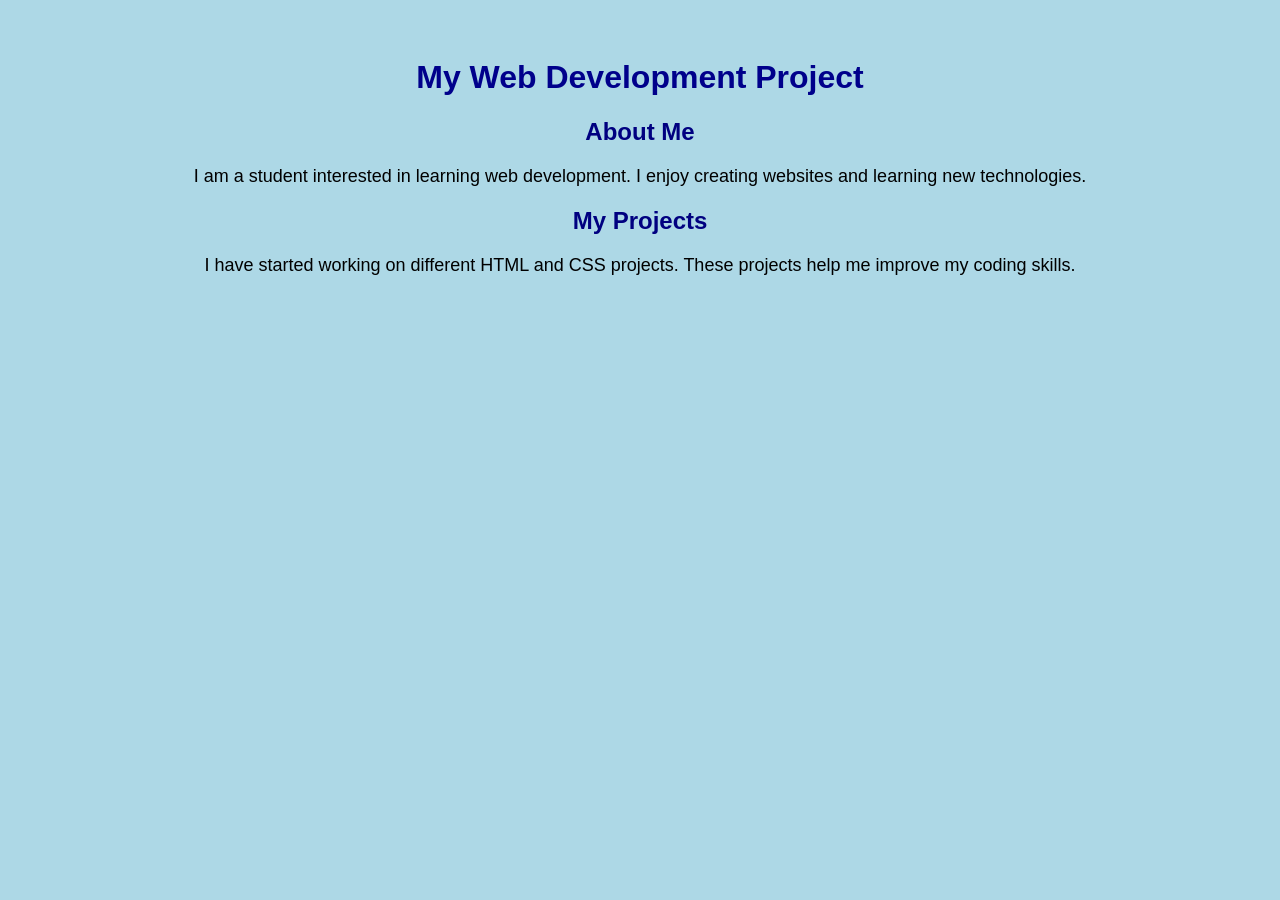
==== p3/index.html @ ae814299 "Initial commit" ====
<!DOCTYPE html>
<html>
<head>
    <title>My Projects</title>
    <link rel="stylesheet" href="style.css">
</head>
<body>

    <h1>My Web Development Project</h1>

    <h2>About Me</h2>
    <p>I am a student interested in learning web development.
    I enjoy creating websites and learning new technologies.</p>

    <h2>My Projects</h2>
    <p>I have started working on different HTML and CSS projects.
    These projects help me improve my coding skills.</p>

</body>
</html>
---- p3/style.css ----
body {
    font-family: Arial, sans-serif;
    background-color: lightblue;
    text-align: center;
    padding: 30px;
}

h1 {
    color: darkblue;
}

h2 {
    color: navy;
}

p {
    font-size: 18px;
    color: black;
}
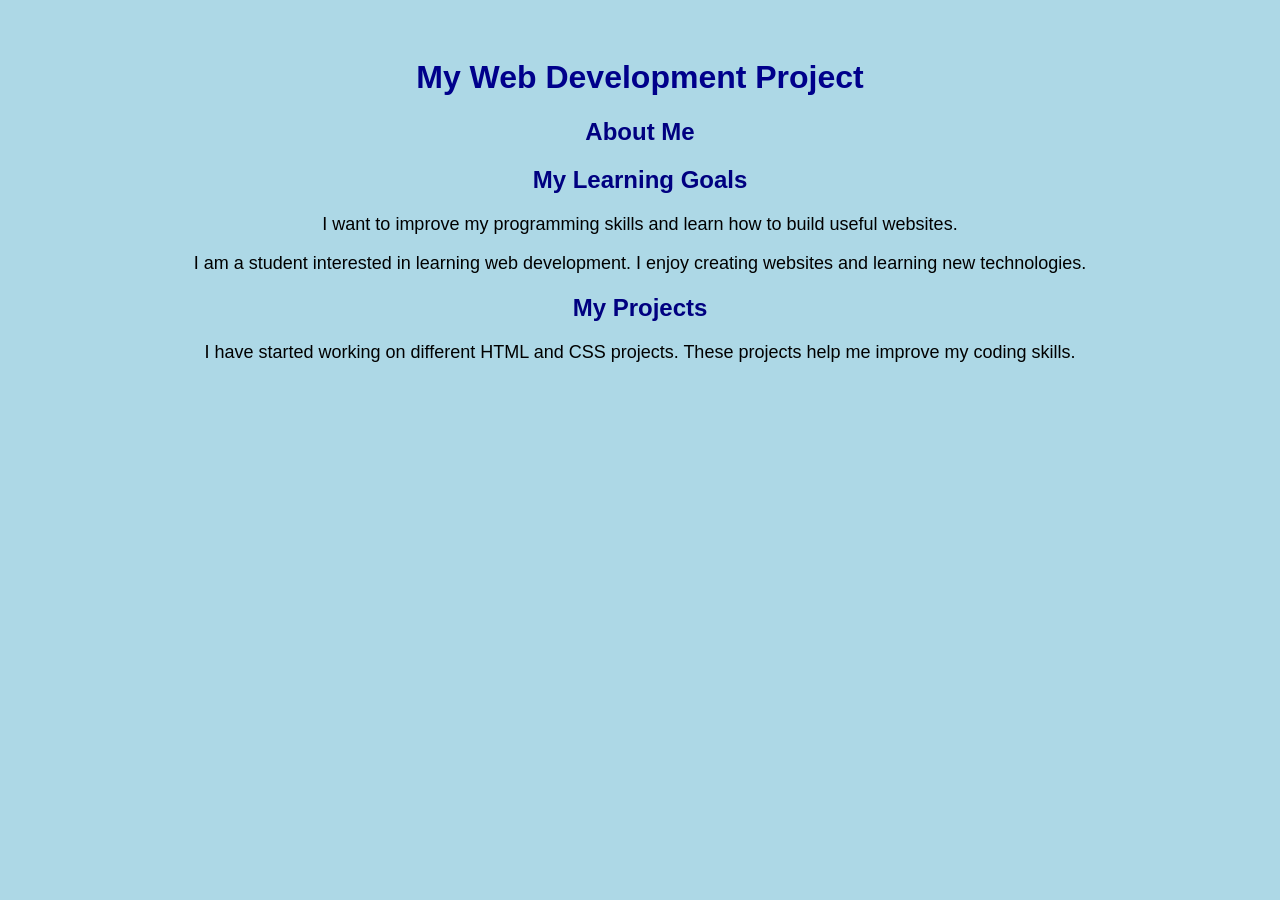
==== commit 95fc60f5: "Added all practicals P1 to P13" ====
--- a/p3/index.html
+++ b/p3/index.html
@@ -10,6 +10,9 @@
     <h1>My Web Development Project</h1>
 
     <h2>About Me</h2>
+    <h2>My Learning Goals</h2>
+<p>I want to improve my programming skills and learn
+how to build useful websites.</p>
     <p>I am a student interested in learning web development.
     I enjoy creating websites and learning new technologies.</p>
 
